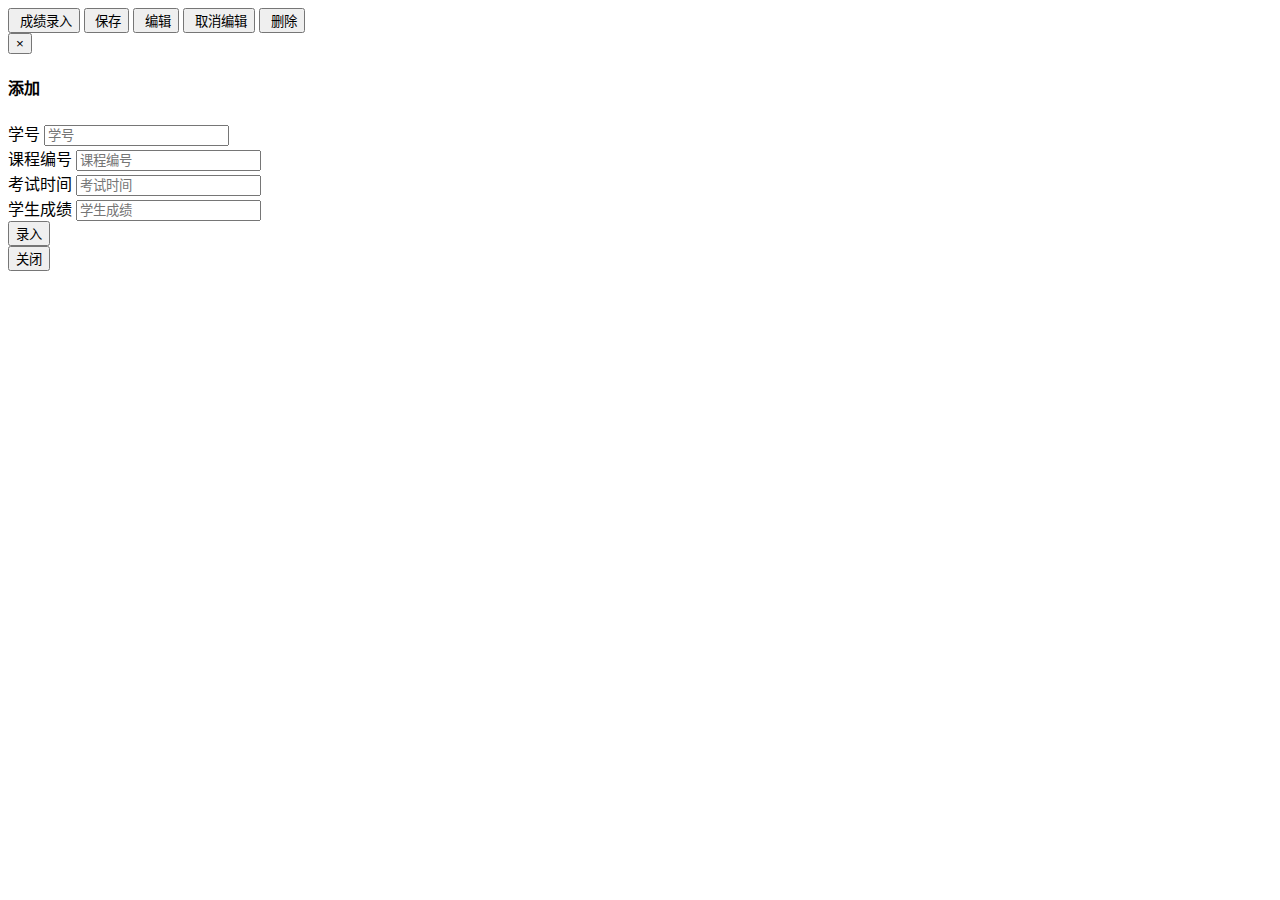
==== src/main/resources/templates/result/result.html @ a020d6ac "添加了成绩查询" ====
﻿<!DOCTYPE html>
<html lang="zh-CN" xmlns:th="http://www.w3.org/1999/xhtml">
<head>
    <meta charset="utf-8">
    <meta http-equiv="X-UA-Compatible" content="IE=edge">
    <meta name="viewport" content="width=device-width, initial-scale=1">
    <!-- 上述3个meta标签*必须*放在最前面，任何其他内容都*必须*跟随其后！ -->
    <meta name="description" content="">
    <meta name="author" content="">
    <title>科目查询</title>
    <!-- Bootstrap必须使用的CSS -->
    <link th:href="@{/static/css/bootstrap.min.css}" rel="stylesheet">
    <!-- Bootstrap中table的插件的css -->
    <link th:href="@{/static/css/bootstrap-table.css}" rel="stylesheet">
    <!-- 小图标的css(非必须的) -->
    <link th:href="@{/static/css/font-awesome.min.css}" rel="stylesheet">
    <!--自己使用的css放到后面-->
    <link th:href="@{/static/css/style.css}" rel="stylesheet">
    <!--配置IE版本兼容，其中解决兼容性的js可以放到 页面内容的前面 -->
    <link th:href="@{/static/css/ie10-viewport-bug-workaround.css}" rel="stylesheet">
    <script th:src="@{/static/js/lib/ie8-responsive-file-warning.js}"></script>
    <script th:src="@{/static/js/lib/ie-emulation-modes-warning.js}"></script>
    <script th:src="@{/static/js/filter.js}"></script>
    <script th:src="@{/static/My97DatePicker/WdatePicker.js}"></script>

    <!-- HTML5 shim 和 Respond.js 是为了让 IE8 支持 HTML5 元素和媒体查询（media queries）功能 -->
    <!-- 警告：通过 file:// 协议（就是直接将 html 页面拖拽到浏览器中）访问页面时 Respond.js 不起作用 -->
    <!--[if lt IE 9]>
    <script th:src="@{/static/js/lib/html5shiv.min.js}"></script>
    <script th:src="@{/static/js/lib/respond.min.js}"></script>
    <![endif]-->

</head>
<body>
    <!--1.工具类-->
    <div class="placeholder hd">
            <span class="setIcon pull-right">
                        <button class=" btn btn-primary " data-toggle='modal' data-target='#myModal' type="button" id="add"><span class="fa fa-add"></span>&nbsp;成绩录入</button>
                        <button class=" btn btn-primary " type="button" id="save"><span class="fa fa-save"></span>&nbsp;保存</button>
                        <button class=" btn btn-primary " type="button" id="edit"><span class="fa fa-edit"></span>&nbsp;编辑</button>
                        <button class=" btn btn-primary " type="button" id="cancel"><span class="fa fa-arrow-left"></span>&nbsp;取消编辑</button>
                        <button class=" btn btn-primary " type="button" id="del"><span class="fa fa-remove"></span>&nbsp;删除</button>
            </span>
    </div>
    <!--2.空的Table-->
    <table id="table_result" data-height="360" data-toggle="table">
    </table>
    <!--3.隐藏的弹出框-->
    <div class="modal fade" id="myModal" tabindex="-1" role="dialog" aria-labelledby="myModalLabel" aria-hidden="true">
        <div class="modal-dialog">
            <div class="modal-content">
                <div class="modal-header">
                    <button type="button" class="close" data-dismiss="modal" aria-hidden="true">
                        &times;
                    </button>
                    <h4 class="modal-title" id="myModalLabel">
                        添加
                    </h4>
                </div>
                <div class="modal-body">
                    <form name="placeResult" >
                        <input type="hidden" value="" id="bhId">
                        <div class="form-group">
                            <label for="studentNo">学号</label>
                            <span id="stuNo"></span>
                            <input type="text" class="form-control" id="studentNo" placeholder="学号" required >
                        </div>
                        <div class="form-group">
                            <label for="subjectNo">课程编号</label>
                            <input type="text" class="form-control" id="subjectNo" placeholder="课程编号" required >
                        </div>
                        <div class="form-group">
                            <label for="examDate">考试时间</label>
                           <input type="text" class="form-control" id="examDate" placeholder="考试时间" required >
                        </div>
                        <div class="form-group">
                            <label for="studentResult">学生成绩</label>
                            <input type="text" class="form-control" id="studentResult" placeholder="学生成绩" required>
                        </div>
                        <button type="button" class="btn btn-primary" id="addResult">录入</button>
                    </form>
                </div>
                <div class="modal-footer">
                    <button type="button" class="btn btn-default" data-dismiss="modal">关闭
                    </button>
                </div>
            </div>
        </div>
    </div>
</body>

<!-- 不是兼容性的js放到页面内容后面 -->
<!--所有的前段页面，肯定要用jquery放在第一行  -->
<script th:src="@{/static/js/lib/jquery-1.12.4.js}"></script>
<!--bootstrap要用的js -->
<script th:src="@{/static/js/lib/bootstrap.min.js}"></script>
<!--bootstrap使用的2个table插件 -->
<script th:src="@{/static/js/lib/bootstrap-table.js}"></script>
<script th:src="@{/static/js/lib/bootstrap-table-zh-CN.js}"></script>
<!-- 分页会用到的js -->
<script th:src="@{/static/js/lib/holder.min.js}"></script>
<!-- IE10 viewport hack for Surface/desktop Windows 8 bug -->
<script th:src="@{/static/js/lib/ie10-viewport-bug-workaround.js}"></script>
<!--1.使用bootstrapTable将json数据渲染到页面-->
<script>
    function findResFn() {
        $("#table_result").bootstrapTable({
            url:"/res/getResultList",
            type:"GET",
            dataType:"json",
            pagination:true,           //是否进行分页
            search:true,                //是否有搜索框
            showRefresh:true,            //是否有刷新按钮
            pageSize:5,                  //初始化每页显示几条数据
            pageList:[1,2,3,4,5],         //每页显示数据的选择
            columns:[
                {
                    field:"resultNo",
                    title:"成绩编号",
                    align:"center",
                    valign:"middle",
                    searchable:true
                },{
                    field:"studentName",
                    title:"姓名",
                    align:"center",
                    valign:"middle",
                    searchable:true
                },{
                    field:"subjectName",
                    title:"科目",
                    align:"center",
                    valign:"middle",
                    searchable:true
                },{
                    field:"examDate",
                    title:"考试时间",
                    align:"center",
                    valign:"middle",
                    searchable:true
                },{
                    field:"studentResult",
                    title:"成绩",
                    align:"center",
                    valign:"middle",
                    searchable:true
                }
            ]
        })
    }

    findResFn();

</script>
<!--2.关于表格点击每一行tr背景颜色的变化。添加了一个class——》tr_new，后面的操作全是通过这个class取获取主键进行操作的-->
<script>
   
</script>

<!--3.对添加，保存，编辑，取消编辑，删除，全部删除进行对应的操作-->
<script>
   
</script>
<script>

</script>
<style type="text/css">
   
</style>
</html>
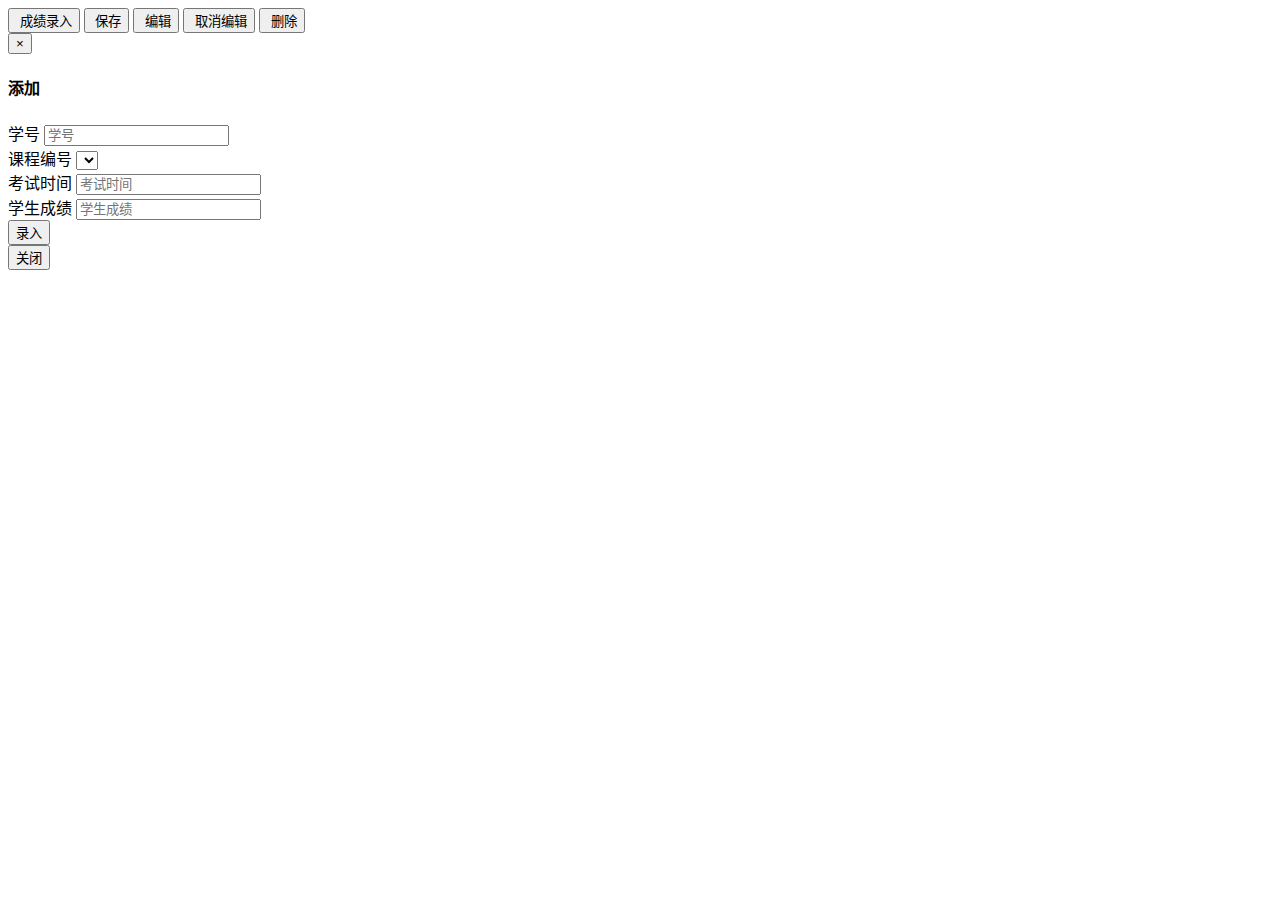
==== commit 6c1ae3c4: "添加了成绩的查询，录入，修改，删除，优化了录入" ====
--- a/src/main/resources/templates/result/result.html
+++ b/src/main/resources/templates/result/result.html
@@ -32,7 +32,7 @@
 
 </head>
 <body>
-    <!--1.工具类-->
+    <!--1.工具栏-->
     <div class="placeholder hd">
             <span class="setIcon pull-right">
                         <button class=" btn btn-primary " data-toggle='modal' data-target='#myModal' type="button" id="add"><span class="fa fa-add"></span>&nbsp;成绩录入</button>
@@ -67,15 +67,17 @@
                         </div>
                         <div class="form-group">
                             <label for="subjectNo">课程编号</label>
-                            <input type="text" class="form-control" id="subjectNo" placeholder="课程编号" required >
+                            <select id="subjectNo" name="subjectNo" class="form-control">
+                                <option th:each="subject:${subjectList}" th:text="${subject.subjectName}" th:value="${subject.subjectNo}"></option>
+                            </select>
                         </div>
                         <div class="form-group">
                             <label for="examDate">考试时间</label>
-                           <input type="text" class="form-control" id="examDate" placeholder="考试时间" required >
+                            <input type="text" id="examDate" name="endTime" placeholder="考试时间" class="form-control form-datetime"  onfocus="WdatePicker({skin:'whyGreen',dateFmt:'yyyy-MM-dd HH:mm:ss',readOnly:true})" required="required" readonly="">
                         </div>
                         <div class="form-group">
                             <label for="studentResult">学生成绩</label>
-                            <input type="text" class="form-control" id="studentResult" placeholder="学生成绩" required>
+                            <input type="text" maxlength="3" class="form-control" id="studentResult" placeholder="学生成绩" required>
                         </div>
                         <button type="button" class="btn btn-primary" id="addResult">录入</button>
                     </form>
@@ -87,6 +89,9 @@
             </div>
         </div>
     </div>
+
+
+
 </body>
 
 <!-- 不是兼容性的js放到页面内容后面 -->
@@ -152,19 +157,142 @@
     findResFn();
 
 </script>
-<!--2.关于表格点击每一行tr背景颜色的变化。添加了一个class——》tr_new，后面的操作全是通过这个class取获取主键进行操作的-->
-<script>
-   
-</script>
-
-<!--3.对添加，保存，编辑，取消编辑，删除，全部删除进行对应的操作-->
-<script>
-   
+<!--2.关于表格点击每一行tr背景颜色的变化。添加了一个class——》tr_new，后面的操作全是通过这个class去获取主键进行操作的-->
+<script>
+    $(function () {
+        $("#table_result tbody").on("click","tr",function () {
+            //添加样式前，先将上一次的样式移除掉
+            $("#table_result tbody tr").removeClass("tr_new");
+            //为当前选中的行，添加类样式tr_new
+            $(this).addClass("tr_new");
+        })
+    })
+</script>
+
+<!--3.对添加，保存，编辑，取消编辑，删除进行对应的操作-->
+<script>
+    $(function () {
+        //1.删除
+        $("#del").on("click",function () {
+            var trFather = $(".tr_new");
+            if (trFather.length!=1){
+                alert("请选择一行要删除的数据！");
+            }else {
+                var isOK = confirm("您确定要删除吗？");
+                if(isOK){
+                    var resultNo = trFather.children()[0].innerText;
+                    $.ajax({
+                        url:"/res/deleteResult/"+resultNo,
+                        type:"DELETE",
+                        success:function (data) {
+                            //1.将后台json数据显示弹出，进行温馨提示
+                            alert(data.msg);
+                            //2.提示完，重新渲染一下页面
+                            window.location.reload();
+                        }
+                    })
+                }
+            }
+        })
+        //2.编辑
+        $("#edit").on("click",function () {
+            var trFather = $(".tr_new");
+            if(trFather.length!=1){
+                alert('请选择一行要编辑的数据！');
+            }else {
+                var child = trFather.children();
+                child[4].innerHTML = '<input type="text" size="3" maxlength="3" class="studentResult" value="'+child[4].innerText+'"/>'
+                $("#table_result tbody tr").unbind("click");
+            }
+            $(this).unbind("click");
+        })
+        //3.取消编辑
+        $("#cancel").on("click",function () {
+            window.location.reload();
+        })
+        //4.保存
+        $("#save").on("click",function () {
+            var trFather = $(".tr_new");
+            if(trFather.length!=1){
+                alert("请选择一行数据，进行编辑再保存！");
+            }else {
+                var resNo = trFather.children()[0].innerText;
+                var stuResult = $(".studentResult").val();
+                $.ajax({
+                    url:"/res/updateResult",
+                    type:"PUT",
+                    data:{
+                        resultNo:resNo,
+                        studentResult:stuResult
+                    },
+                    success:function (data) {
+                        alert(data.msg);
+                        window.location.reload();
+                    }
+                })
+            }
+        })
+
+        //5.添加
+        $("#addResult").on("click",function () {
+            var studentNo = $("#studentNo").val();
+            var subjectNo = $("#subjectNo").val();
+            var examDate = $("#examDate").val();
+            var studentResult = $("#studentResult").val();
+            $.ajax({
+                url:"/res/addResult",
+                type:"PUT",
+                data:{
+                    studentNo:studentNo,
+                    subjectNo:subjectNo,
+                    examDate:examDate,
+                    studentResult:studentResult
+                },
+                success:function (data) {
+                    //1.将后台json数据显示弹出，进行温馨提示
+                    alert(data.msg);
+                    //2.提示完，重新渲染一下页面
+                    window.location.reload();
+                }
+            })
+        })
+
+        //6.对学号进行异步查询
+        $("#studentNo").on("blur",function () {
+            var studentNo = $("#studentNo").val();
+            $("#stuNo").removeClass();
+            if(studentNo!=""){
+                $.ajax({
+                    url:"/stu/getStuByNo/"+studentNo,
+                    type:"GET",
+                    success:function (data) {
+                        $("#stuNo").html("温馨提示："+data.msg)
+                        $("#stuNo").addClass("blue")
+                    }
+                })
+            }else {
+                $("#stuNo").html("温馨提示：学号不能为空！")
+                $("#stuNo").addClass("red")
+            }
+        })
+
+    })
 </script>
 <script>
 
 </script>
 <style type="text/css">
-   
+    .red {
+        color: #ff4c33;
+        font-size: 9px;
+        font-weight: bolder;
+        margin-left: 380px;
+    }
+    .blue {
+        color:blue;
+        font-size: 9px;
+        font-weight: bolder;
+        margin-left: 390px;
+    }
 </style>
 </html>